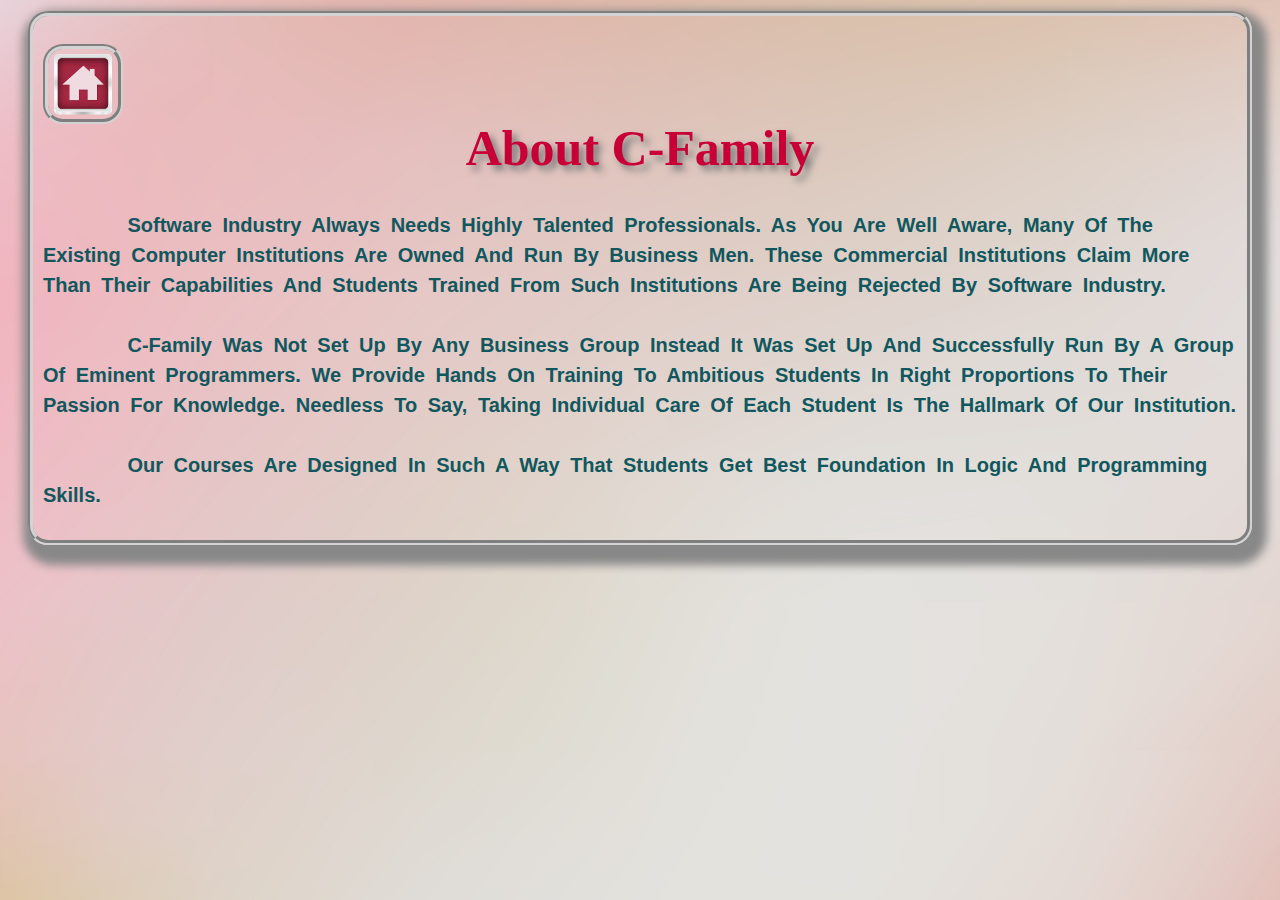
==== about.html @ c47294d7 "Add files via upload" ====
<html>
<head>

<link rel="stylesheet" href="design.css">
</head>
<body>
<br>
<div class="daf">
<br>

<a href="home.html"><img src="home.png" alt="icon" width="70" height="70"  class="homeicon";></a>

<h2>About C-Family</h2>
<br>
<p style="font-size:20px"   >

 &nbsp &nbsp &nbsp &nbsp Software industry always needs highly talented professionals. As you are well aware, many of the existing
 computer institutions are owned and run by business men. These commercial institutions claim more than their capabilities
 and students trained from such institutions are being rejected by software industry.<br><br>
    &nbsp &nbsp &nbsp &nbsp    C-Family was not set up by any business group instead it was set up and successfully run by a group of eminent 
programmers. We provide hands on training to ambitious students in right proportions to their passion for knowledge. 
Needless to say, taking individual care of each student is the hallmark of our Institution.<br><br>
&nbsp &nbsp &nbsp &nbsp Our courses are designed in such a way  that students get best foundation in logic and programming skills.


</p>
</div>
</body>
</html>
---- design.css ----
body{
	background-image: url('back.jpg');
	background-repeat: no-repeat;
	background-attachment: fixed;
	background-size: cover; 
	background-size: 100% 100%;
}

table {
	width: 100%;
	border-spacing:45px;
}

thead th, td {
	padding: 10px;
	text-align: center;
	font-size:50px;
	text-shadow: 5px 5px 7px grey;
	border-style:hidden;
}

tbody tr:nth-child(even){
	background-color:  #DA7297;
}

tbody tr:nth-child(odd){
	background-color: #DA7297;
}

tbody th, td {
	padding: 20px;
	font-size:50px;
	text-align: center;
	color:white;
	border-width:5px;
	border-style: groove;
	border-color: white;
	box-shadow: 5px 15px 28px black;
	border-radius:30px;
	text-shadow: 5px 5px 7px black;

}

tbody tr:hover {
	background: rgb(101, 188, 199);
	transform: scale(1.05);
}

.hm:hover{
	background-color: rgb(101, 188, 199);
}

h1{
	text-align:center;
	font-size:120px;
	color:#C80036;
	text-shadow: 5px 5px 7px rgb(122, 121, 122);
}

h2{
	font-size:50px;
	text-align:center;
	margin:-5px;
	color:#C80036;
	text-shadow: 5px 5px 7px rgb(122, 121, 122);
}

h3{
	font-size:25px;
	text-align:center;
	font-family: brush script;
	color: #C80036;
	text-shadow: 5px 5px 7px rgb(122, 121, 122);
}

h4{
	font-size:35px;
	margin-top: 5px;
	margin-bottom:-4px;
	color:#C80036;
	text-shadow: 5px 5px 7px rgb(122, 121, 122);

}

p,ul{
	font-size:25px;
	font-family: arial;
	text-transform: capitalize;
	color:rgb(17, 87, 94);
	font-weight: bold;
	line-height: 1.5;
	word-spacing: 5px;
}





h5{
	font-size:25px;
	margin-top:-80px;
	color: #C80036;	
	text-shadow: 5px 5px 7px rgb(122, 121, 122);


}

.course{
    display: block;
	color:inherit;
    text-decoration: none;
    height: 100%;
    width: 100%;
}

.daf{
	border-style: groove;
	border-width: 5px ;
	border-color: rgb(130, 108, 48);
	border-color: lightgrey;
	padding:10px;
	margin: 20px;
	margin-top: -15px;
	border-radius: 20px;
	box-shadow: 5px 10px 10px 10px #888888;
}
	
.dur{
	border: 5px groove lightpink;
	padding: 10px;
	border-radius: 15px;
	box-shadow: 5px 5px #888888;
	margin:5px;
}

.hm{
    text-decoration: none;
   	font-size:35px;
	color:black;
	border-style:outset inset;
	border-radius:15px;
	border-width:7px;
	padding:7px;
	padding-right:10px;
	background-color:lightgrey;
	border-color:rgb(18, 171, 176);
}

address{
	font-size:18px;
	border-style:none;
	padding:5px;
	margin:5px;
	color:white;
}

.addbox{
	background: #DA7297;
    padding: 20px;
	border-radius: 8px;
	margin-bottom: 20px;
	box-shadow: 0 4px 10px rgba(0, 0, 0, 0.2);
	color: white;
	margin:30px;
	border: 7px groove pink;
	text-align:center;
	border-radius:25px;
}

.loc{
	display: flex;
	align-items:center;
	justify-content:center;
}

.icbox{
	border-style:groove;
	border-width:5px;
	border-color:lightgrey;
	display: flex;
	text-decoration:none;
	padding:10px;
	font-size:20px;
	border-radius:20px;
}

.icbox:hover{
	background-color:rgba(0,0,0,0.5);
	transform: scale(1.05);
}

.ic{
	width:50px;
	height:50px;
}

.phoneb{
    display: inline-flex; 
	align-items: center;
	font-size:35px;
	color: white;
	text-shadow: 5px 5px 7px rgb(122, 121, 122);
	text-decoration:none;
	border:5px groove lightgrey;
	padding: 15px;
	border-radius:20px;
}

.phoneb:hover{
	background-color:rgba(0,0,0,0.5);
	transform: scale(1.05);
	color:green;
}

.hor{
	display:flex;
    justify-content: space-between;
    margin-top: 20px;
	margin-left:25px;
	margin-right:25px;
}

.homeicon{
border:5px groove lightgrey;
	border-radius:20px;
item-attachment: fixed;

}
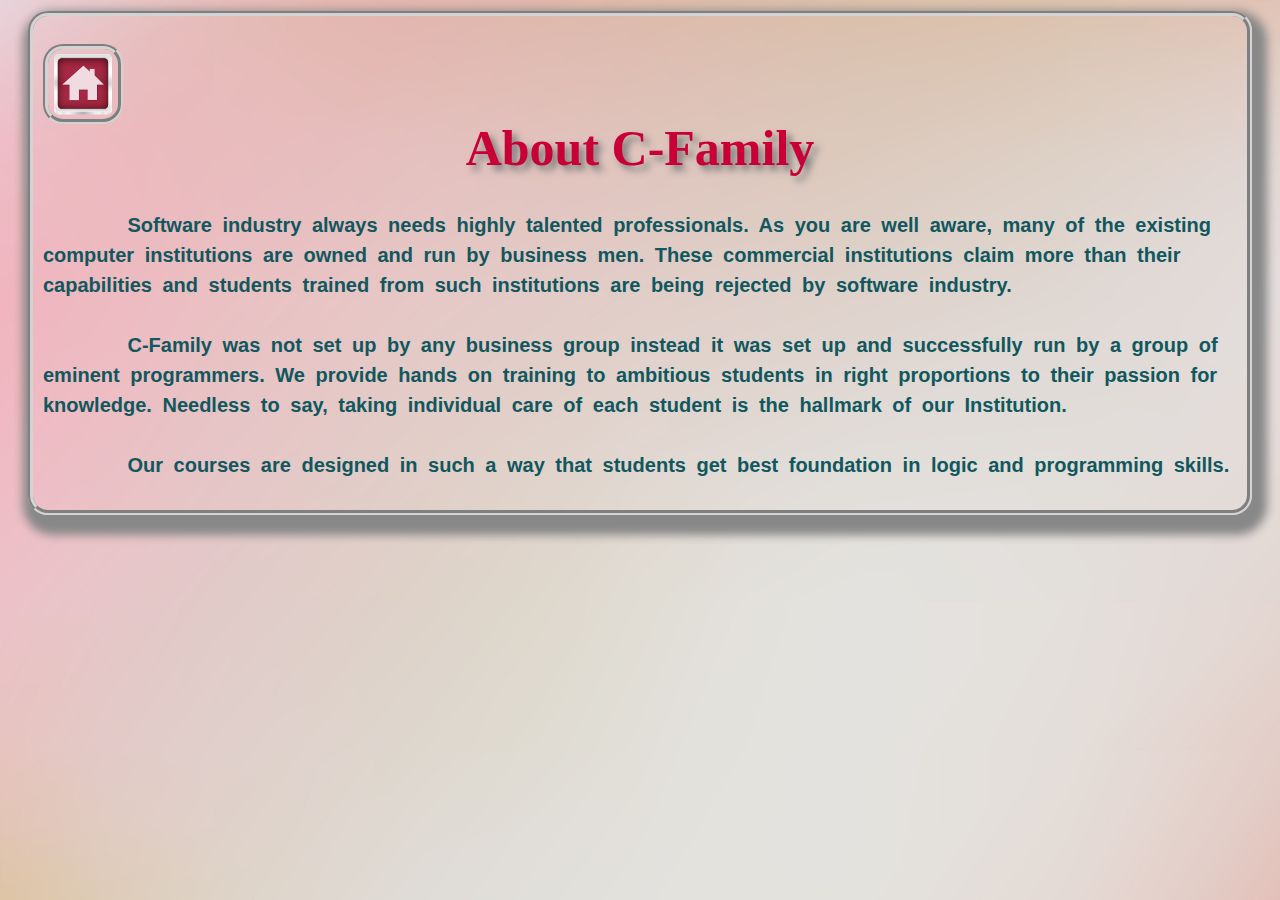
==== commit 0a607a1a: "Add files via upload" ====
--- a/about.html
+++ b/about.html
@@ -8,7 +8,7 @@
 <div class="daf">
 <br>
 
-<a href="home.html"><img src="home.png" alt="icon" width="70" height="70"  class="homeicon";></a>
+<a href="index.html"><img src="home.png" alt="icon" width="70" height="70"  class="homeicon";></a>
 
 <h2>About C-Family</h2>
 <br>
--- a/design.css
+++ b/design.css
@@ -85,7 +85,6 @@
 p,ul{
 	font-size:25px;
 	font-family: arial;
-	text-transform: capitalize;
 	color:rgb(17, 87, 94);
 	font-weight: bold;
 	line-height: 1.5;
@@ -174,15 +173,18 @@
 }
 
 .icbox{
+	color:white;	
+	font-size:50px;
+	text-shadow: 5px 5px 7px rgb(122, 121, 122);
 	border-style:groove;
 	border-width:5px;
 	border-color:lightgrey;
-	display: flex;
+	display: inline-flex;
 	text-decoration:none;
-	padding:10px;
-	font-size:20px;
+	padding:5px;
 	border-radius:20px;
 }
+
 
 .icbox:hover{
 	background-color:rgba(0,0,0,0.5);
@@ -195,14 +197,14 @@
 }
 
 .phoneb{
-    display: inline-flex; 
+    	display: inline-flex; 
 	align-items: center;
-	font-size:35px;
+	font-size:50px;
 	color: white;
 	text-shadow: 5px 5px 7px rgb(122, 121, 122);
 	text-decoration:none;
 	border:5px groove lightgrey;
-	padding: 15px;
+	padding: 5px;
 	border-radius:20px;
 }
 
